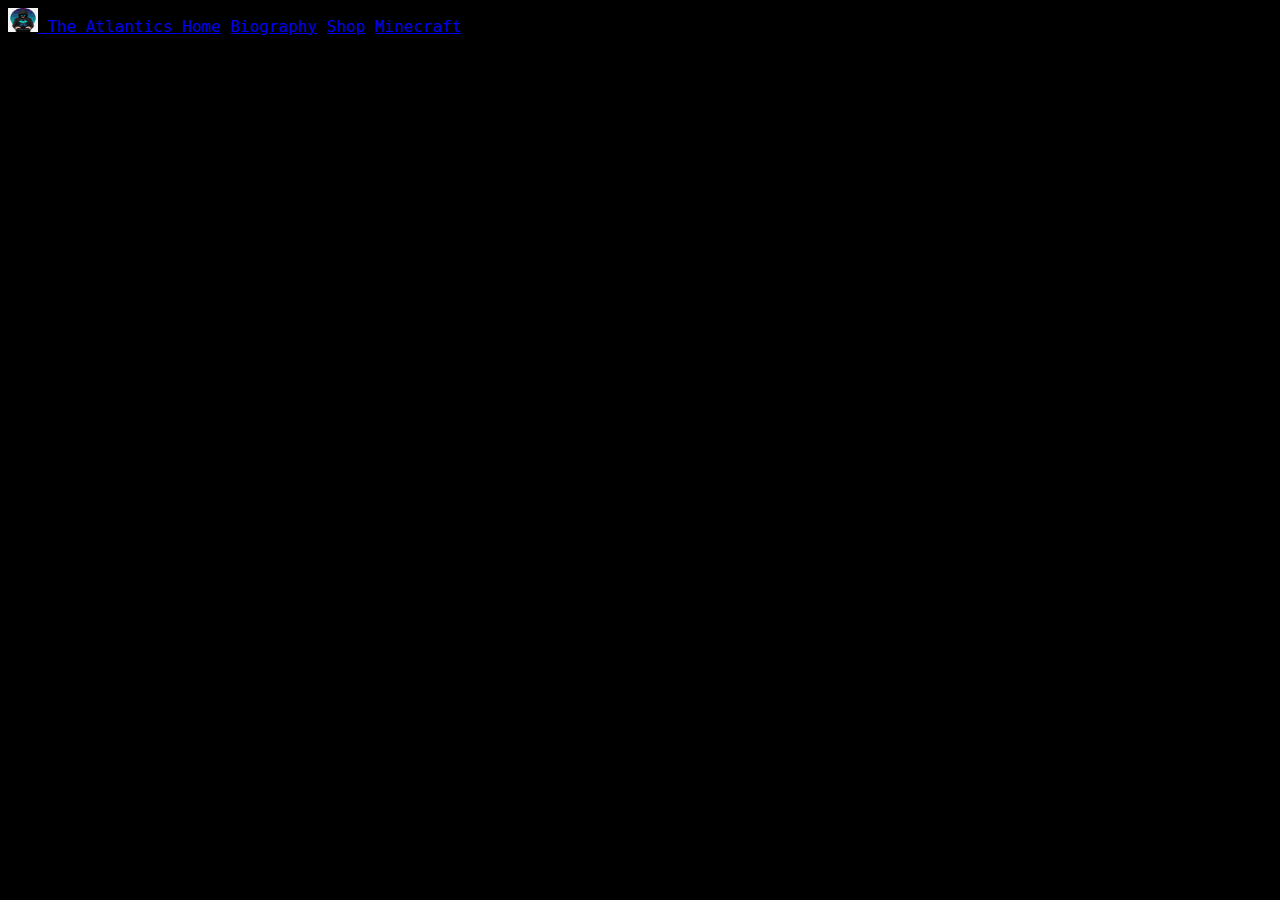
==== AboutUs.html @ 44b7e38b "13/01/22 8:44" ====
<!DOCTYPE html>
<html lang="en">
<head>
    <meta charset="UTF-8">
    <meta name="viewport" content="width=device-width, initial-scale=1.0">
    <title>https\\becomeanhaker.com</title>
    <link href="https://cdn.jsdelivr.net/npm/bootstrap@5.1.3/dist/css/bootstrap.min.css" rel="stylesheet" integrity="sha384-1BmE4kWBq78iYhFldvKuhfTAU6auU8tT94WrHftjDbrCEXSU1oBoqyl2QvZ6jIW3" 
    crossorigin="anonymous">
    <link rel="stylesheet" href="style.css">

  </head>
<body class="text-success">
 <div class="container"></div>
 <text class= text-success></text>

 <nav class="navbar navbar-light bg-light">
  <div class="container-fluid">
    <a class="navbar-brand" href="#">
      <img src="logo.jpeg" alt="" width="30" height="24" class="d-inline-block align-text-top">
      The Atlantics
      <a href="index.html" class="btn btn-outline-success"> Home</a>
      <a href="AboutUs.html" class="btn btn-outline-success">Biography</a>
      <a href="shop.html" class="btn btn-outline-success">Shop</a>
      <a href="Minecraft.html" class="btn btn-outline-success">Minecraft</a>
     </div>
     </nav>

     <div class="container"> 
          <h1>The Atlantics</h1>

          <p>We are a duo, of two wild guys, we really like video games, which is why we 
            decided to create this channel. We would love to bring video game videos, to 
            transport our fans on a crazy adventure. Someday we'd also like to bring 
            reactions, vlogs, and much more.</p>

            <P>Lorenzo immediately wanted to become a YouTuber, since he was 6 years old, 
                but I could not publish them, because he was too young, after 8 years he met 
                Alessandro, a school friend of his. During a Computer science lesson, Alessandro 
                came up against him and asked him, "What do you think if we create a site about gameplay", 
                and he accepted immediately because the gameplay is one of their favorite things. Days later 
                Lorenzo came up with the idea of ​​creating the YouTube channel.</P>

            <h2>Why they Choose the name and logo?</h2>
---- style.css ----
body{ background-color: black;
}
body{
    font-family: 'IBM Plex Mono', monospace;
}
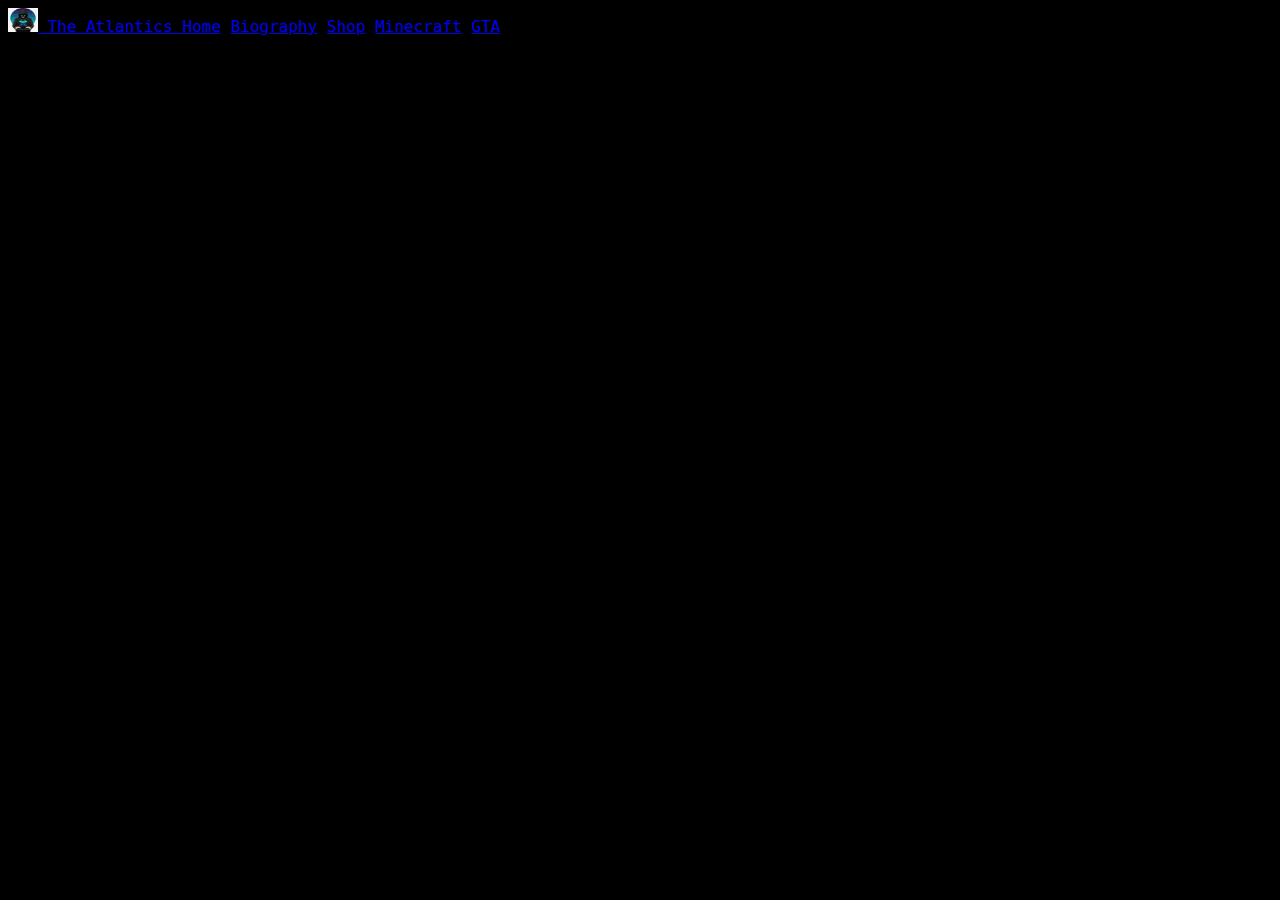
==== commit 86e2b623: "13/01/22 8:48" ====
--- a/AboutUs.html
+++ b/AboutUs.html
@@ -22,6 +22,7 @@
       <a href="AboutUs.html" class="btn btn-outline-success">Biography</a>
       <a href="shop.html" class="btn btn-outline-success">Shop</a>
       <a href="Minecraft.html" class="btn btn-outline-success">Minecraft</a>
+      <a href="GTA.html" class="btn btn-outline-success">GTA</a>
      </div>
      </nav>
 
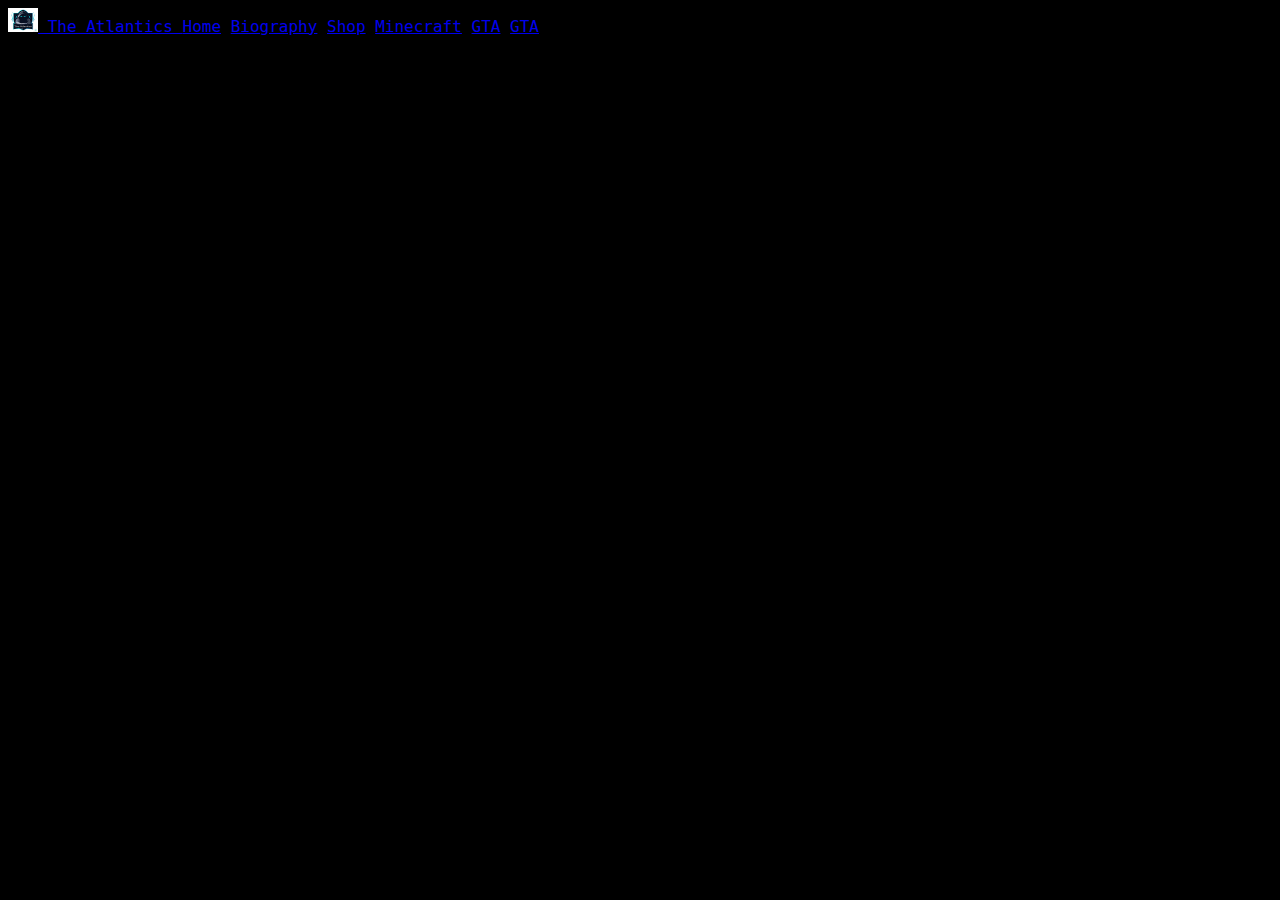
==== commit 851adcfa: "19/01/22 10:43" ====
--- a/AboutUs.html
+++ b/AboutUs.html
@@ -23,9 +23,9 @@
       <a href="shop.html" class="btn btn-outline-success">Shop</a>
       <a href="Minecraft.html" class="btn btn-outline-success">Minecraft</a>
       <a href="GTA.html" class="btn btn-outline-success">GTA</a>
-     </div>
+      <a href="brawl.html" class="btn btn-outline-success">GTA</a>
+  </div>
      </nav>
-
      <div class="container"> 
           <h1>The Atlantics</h1>
 
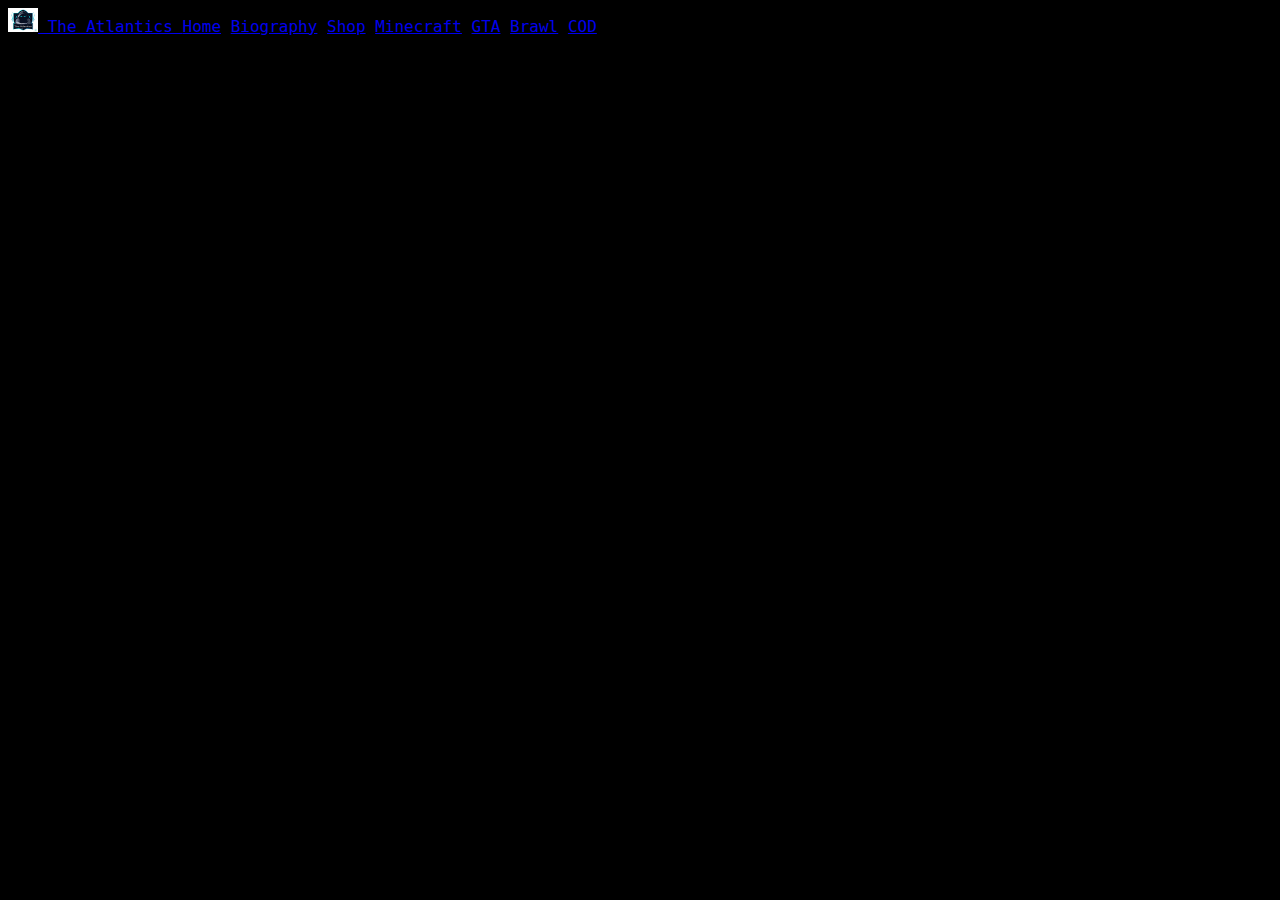
==== commit bef9ed11: "Update AboutUs.html" ====
--- a/AboutUs.html
+++ b/AboutUs.html
@@ -23,7 +23,9 @@
       <a href="shop.html" class="btn btn-outline-success">Shop</a>
       <a href="Minecraft.html" class="btn btn-outline-success">Minecraft</a>
       <a href="GTA.html" class="btn btn-outline-success">GTA</a>
-      <a href="brawl.html" class="btn btn-outline-success">GTA</a>
+      <a href="brawl.html" class="btn btn-outline-success">Brawl</a>
+      <a href="COD.html" class="btn btn-outline-success">COD</a>
+
   </div>
      </nav>
      <div class="container"> 
@@ -41,4 +43,5 @@
                 and he accepted immediately because the gameplay is one of their favorite things. Days later 
                 Lorenzo came up with the idea of ​​creating the YouTube channel.</P>
 
-            <h2>Why they Choose the name and logo?</h2>+            <h2>Why they Choose the name and logo?</h2>
+
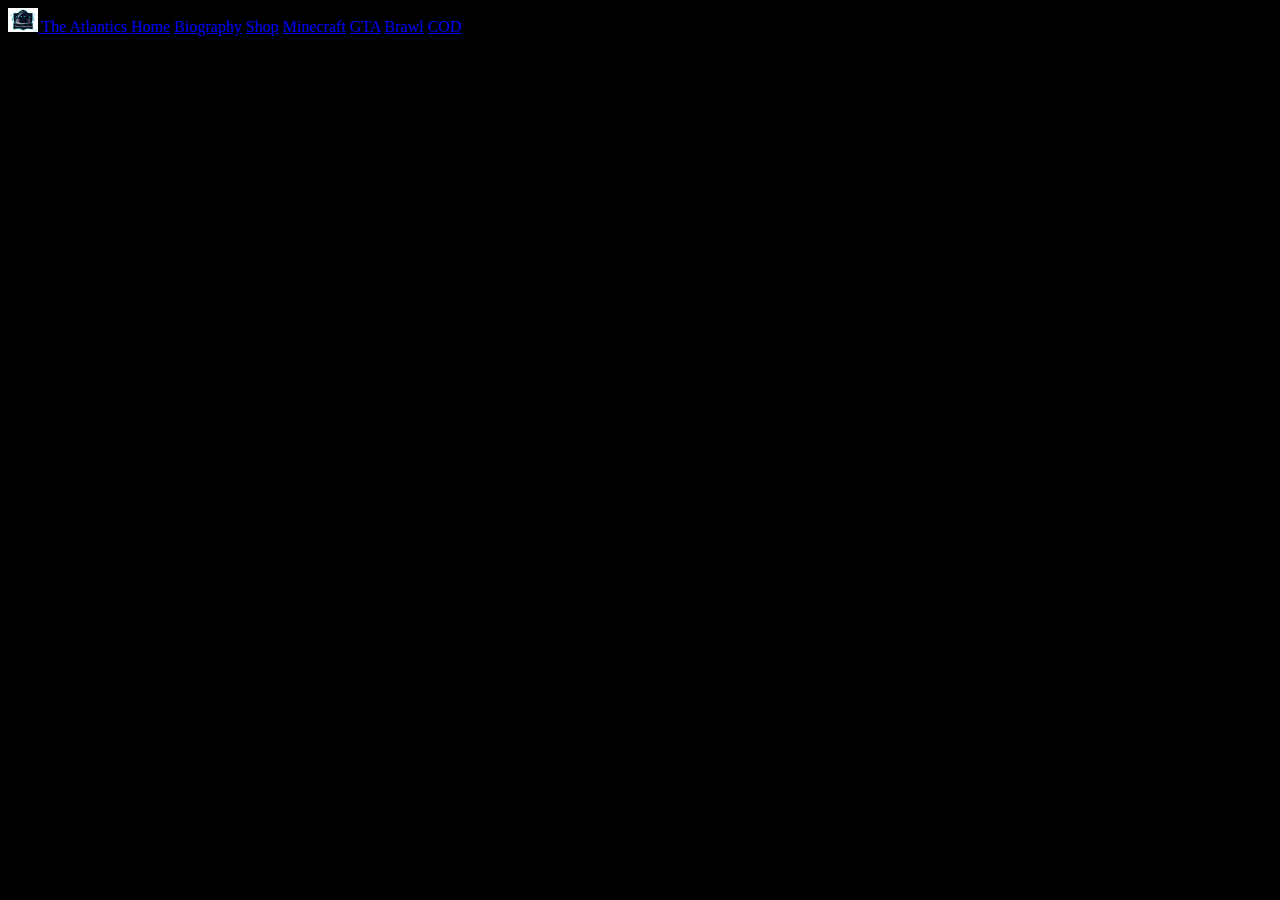
==== commit 1edac88c: "a little check" ====
--- a/AboutUs.html
+++ b/AboutUs.html
@@ -9,9 +9,9 @@
     <link rel="stylesheet" href="style.css">
 
   </head>
-<body class="text-success">
+<body class="text-info">
  <div class="container"></div>
- <text class= text-success></text>
+ <text class= text-info></text>
 
  <nav class="navbar navbar-light bg-light">
   <div class="container-fluid">
--- a/style.css
+++ b/style.css
@@ -1,5 +1,4 @@
 body{ background-color: black;
 }
 body{
-    font-family: 'IBM Plex Mono', monospace;
-}
+    font-family: 'Roboto Slab', serif;
